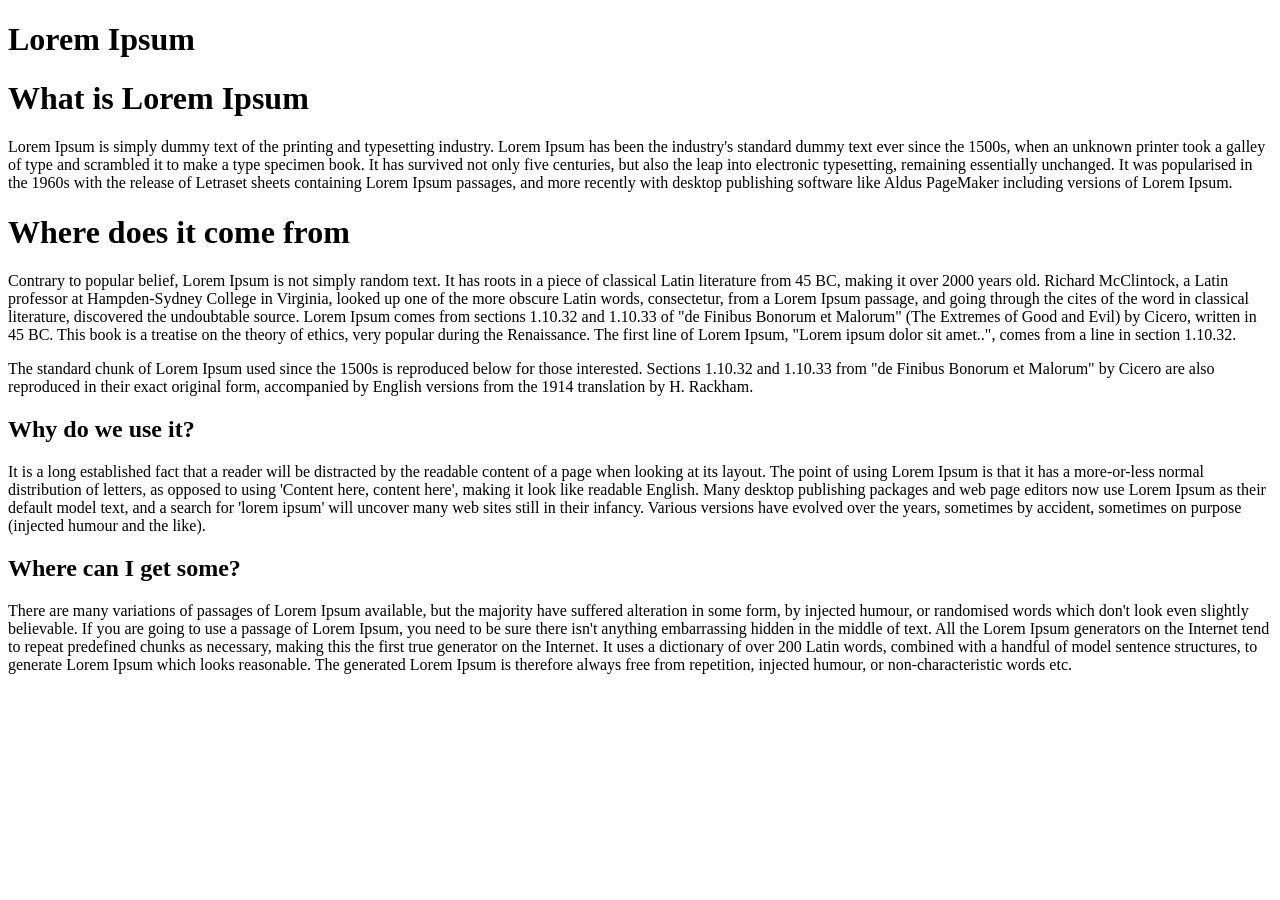
==== Unit3/Module 4/MakingPage.html @ 5871af3f "lorem ipsum" ====
<!DOCTYPE html>

<html>
	<head>
		<meta charset="utf-8">
	</head>
	
	<body>
		<h1>Lorem Ipsum</h1>
		<h1>What is Lorem Ipsum</h1>
		<p>Lorem Ipsum is simply dummy text of the printing and typesetting industry. Lorem Ipsum has been the industry's standard dummy text ever since the 1500s, when an unknown printer took a galley of type and scrambled it to make a type specimen book. It has survived not only five centuries, but also the leap into electronic typesetting, remaining essentially unchanged. It was popularised in the 1960s with the release of Letraset sheets containing Lorem Ipsum passages, and more recently with desktop publishing software like Aldus PageMaker including versions of Lorem Ipsum.</p>
		<h1>Where does it come from</h1>
		<p>Contrary to popular belief, Lorem Ipsum is not simply random text. It has roots in a piece of classical Latin literature from 45 BC, making it over 2000 years old. Richard McClintock, a Latin professor at Hampden-Sydney College in Virginia, looked up one of the more obscure Latin words, consectetur, from a Lorem Ipsum passage, and going through the cites of the word in classical literature, discovered the undoubtable source. Lorem Ipsum comes from sections 1.10.32 and 1.10.33 of "de Finibus Bonorum et Malorum" (The Extremes of Good and Evil) by Cicero, written in 45 BC. This book is a treatise on the theory of ethics, very popular during the Renaissance. The first line of Lorem Ipsum, "Lorem ipsum dolor sit amet..", comes from a line in section 1.10.32.</p>
		<p>The standard chunk of Lorem Ipsum used since the 1500s is reproduced below for those interested. Sections 1.10.32 and 1.10.33 from "de Finibus Bonorum et Malorum" by Cicero are also reproduced in their exact original form, accompanied by English versions from the 1914 translation by H. Rackham.</p>
		<h2>Why do we use it?</h2>
		<p>It is a long established fact that a reader will be distracted by the readable content of a page when looking at its layout. The point of using Lorem Ipsum is that it has a more-or-less normal distribution of letters, as opposed to using 'Content here, content here', making it look like readable English. Many desktop publishing packages and web page editors now use Lorem Ipsum as their default model text, and a search for 'lorem ipsum' will uncover many web sites still in their infancy. Various versions have evolved over the years, sometimes by accident, sometimes on purpose (injected humour and the like).</p>
		<h2>Where can I get some?</h2>
		<p>There are many variations of passages of Lorem Ipsum available, but the majority have suffered alteration in some form, by injected humour, or randomised words which don't look even slightly believable. If you are going to use a passage of Lorem Ipsum, you need to be sure there isn't anything embarrassing hidden in the middle of text. All the Lorem Ipsum generators on the Internet tend to repeat predefined chunks as necessary, making this the first true generator on the Internet. It uses a dictionary of over 200 Latin words, combined with a handful of model sentence structures, to generate Lorem Ipsum which looks reasonable. The generated Lorem Ipsum is therefore always free from repetition, injected humour, or non-characteristic words etc.</p>
	</body>
</html>
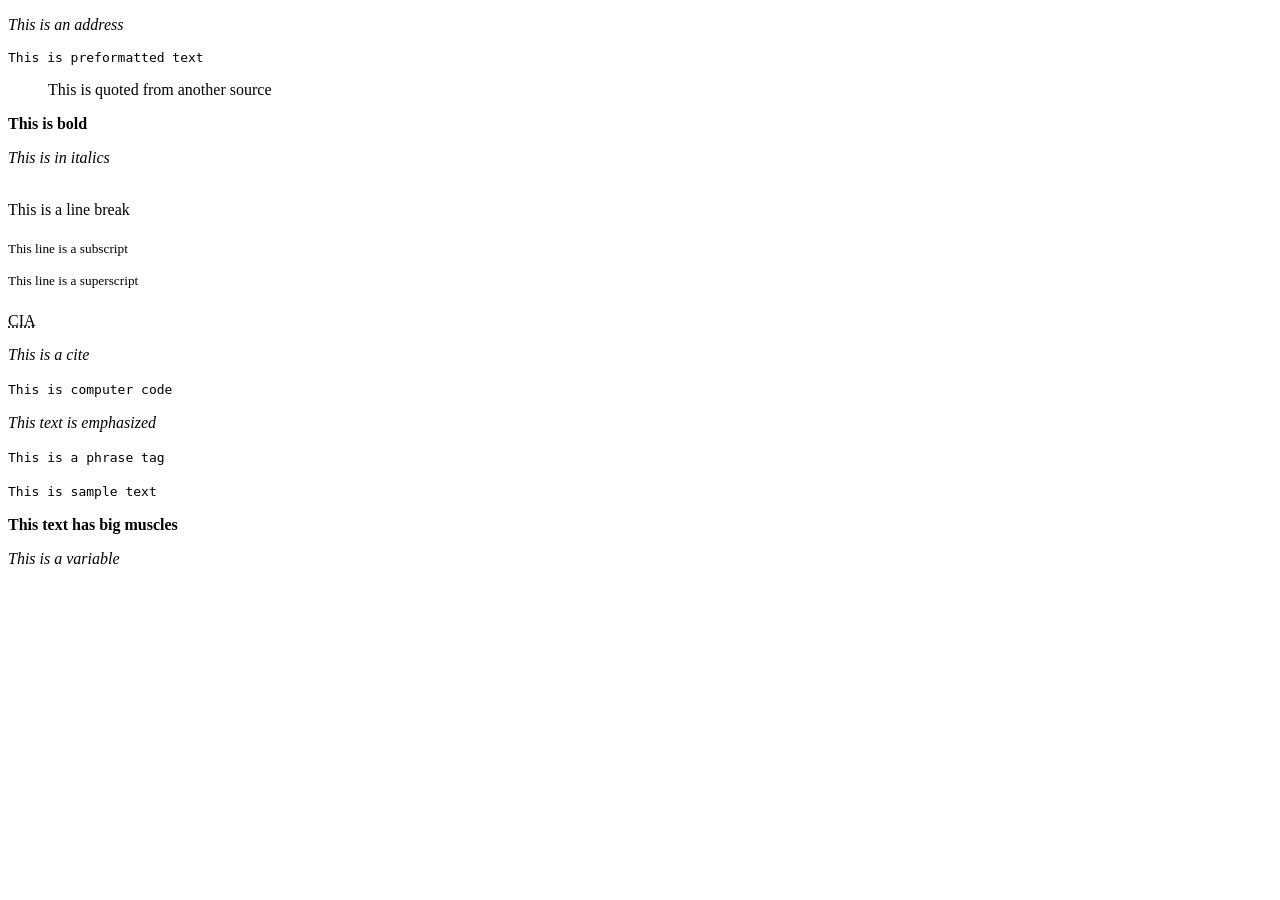
==== commit 51bfb75b: "indexpage" ====
--- a/Unit3/Module 4/MakingPage.html
+++ b/Unit3/Module 4/MakingPage.html
@@ -1,20 +1,26 @@
-<!DOCTYPE html>
-
+<!DOCTYPE HTML>
 <html>
 	<head>
-		<meta charset="utf-8">
+		<title>inline Text</title>
 	</head>
+	<body>
 	
-	<body>
-		<h1>Lorem Ipsum</h1>
-		<h1>What is Lorem Ipsum</h1>
-		<p>Lorem Ipsum is simply dummy text of the printing and typesetting industry. Lorem Ipsum has been the industry's standard dummy text ever since the 1500s, when an unknown printer took a galley of type and scrambled it to make a type specimen book. It has survived not only five centuries, but also the leap into electronic typesetting, remaining essentially unchanged. It was popularised in the 1960s with the release of Letraset sheets containing Lorem Ipsum passages, and more recently with desktop publishing software like Aldus PageMaker including versions of Lorem Ipsum.</p>
-		<h1>Where does it come from</h1>
-		<p>Contrary to popular belief, Lorem Ipsum is not simply random text. It has roots in a piece of classical Latin literature from 45 BC, making it over 2000 years old. Richard McClintock, a Latin professor at Hampden-Sydney College in Virginia, looked up one of the more obscure Latin words, consectetur, from a Lorem Ipsum passage, and going through the cites of the word in classical literature, discovered the undoubtable source. Lorem Ipsum comes from sections 1.10.32 and 1.10.33 of "de Finibus Bonorum et Malorum" (The Extremes of Good and Evil) by Cicero, written in 45 BC. This book is a treatise on the theory of ethics, very popular during the Renaissance. The first line of Lorem Ipsum, "Lorem ipsum dolor sit amet..", comes from a line in section 1.10.32.</p>
-		<p>The standard chunk of Lorem Ipsum used since the 1500s is reproduced below for those interested. Sections 1.10.32 and 1.10.33 from "de Finibus Bonorum et Malorum" by Cicero are also reproduced in their exact original form, accompanied by English versions from the 1914 translation by H. Rackham.</p>
-		<h2>Why do we use it?</h2>
-		<p>It is a long established fact that a reader will be distracted by the readable content of a page when looking at its layout. The point of using Lorem Ipsum is that it has a more-or-less normal distribution of letters, as opposed to using 'Content here, content here', making it look like readable English. Many desktop publishing packages and web page editors now use Lorem Ipsum as their default model text, and a search for 'lorem ipsum' will uncover many web sites still in their infancy. Various versions have evolved over the years, sometimes by accident, sometimes on purpose (injected humour and the like).</p>
-		<h2>Where can I get some?</h2>
-		<p>There are many variations of passages of Lorem Ipsum available, but the majority have suffered alteration in some form, by injected humour, or randomised words which don't look even slightly believable. If you are going to use a passage of Lorem Ipsum, you need to be sure there isn't anything embarrassing hidden in the middle of text. All the Lorem Ipsum generators on the Internet tend to repeat predefined chunks as necessary, making this the first true generator on the Internet. It uses a dictionary of over 200 Latin words, combined with a handful of model sentence structures, to generate Lorem Ipsum which looks reasonable. The generated Lorem Ipsum is therefore always free from repetition, injected humour, or non-characteristic words etc.</p>
-	</body>
-</html>+	<p><address>This is an address</address></p>
+	<p><pre>This is preformatted text</pre></p>
+	<p><blockquote>This is quoted from another source</blockquote></p>
+	<p><b>This is bold</b></p>
+	<p><i>This is in italics</i></p>
+	<p><br>This is a line break</br></p>
+	<p><sub>This line is a subscript</sub></p>
+	<p><sup>This line is a superscript</sup></p>
+	<p><abbr title="Central Intelligence Agency">CIA</abbr></p>
+	<p><cite>This is a cite</cite></p>
+	<p><code>This is computer code</code></p>
+	<p><em>This text is emphasized</em></p>
+	<p><kbd>This is a phrase tag</kbd></p>
+	<p><samp>This is sample text</samp></p>
+	<p><strong>This text has big muscles</strong></p>
+	<p><var>This is a variable</var></p>
+	
+	
+	
